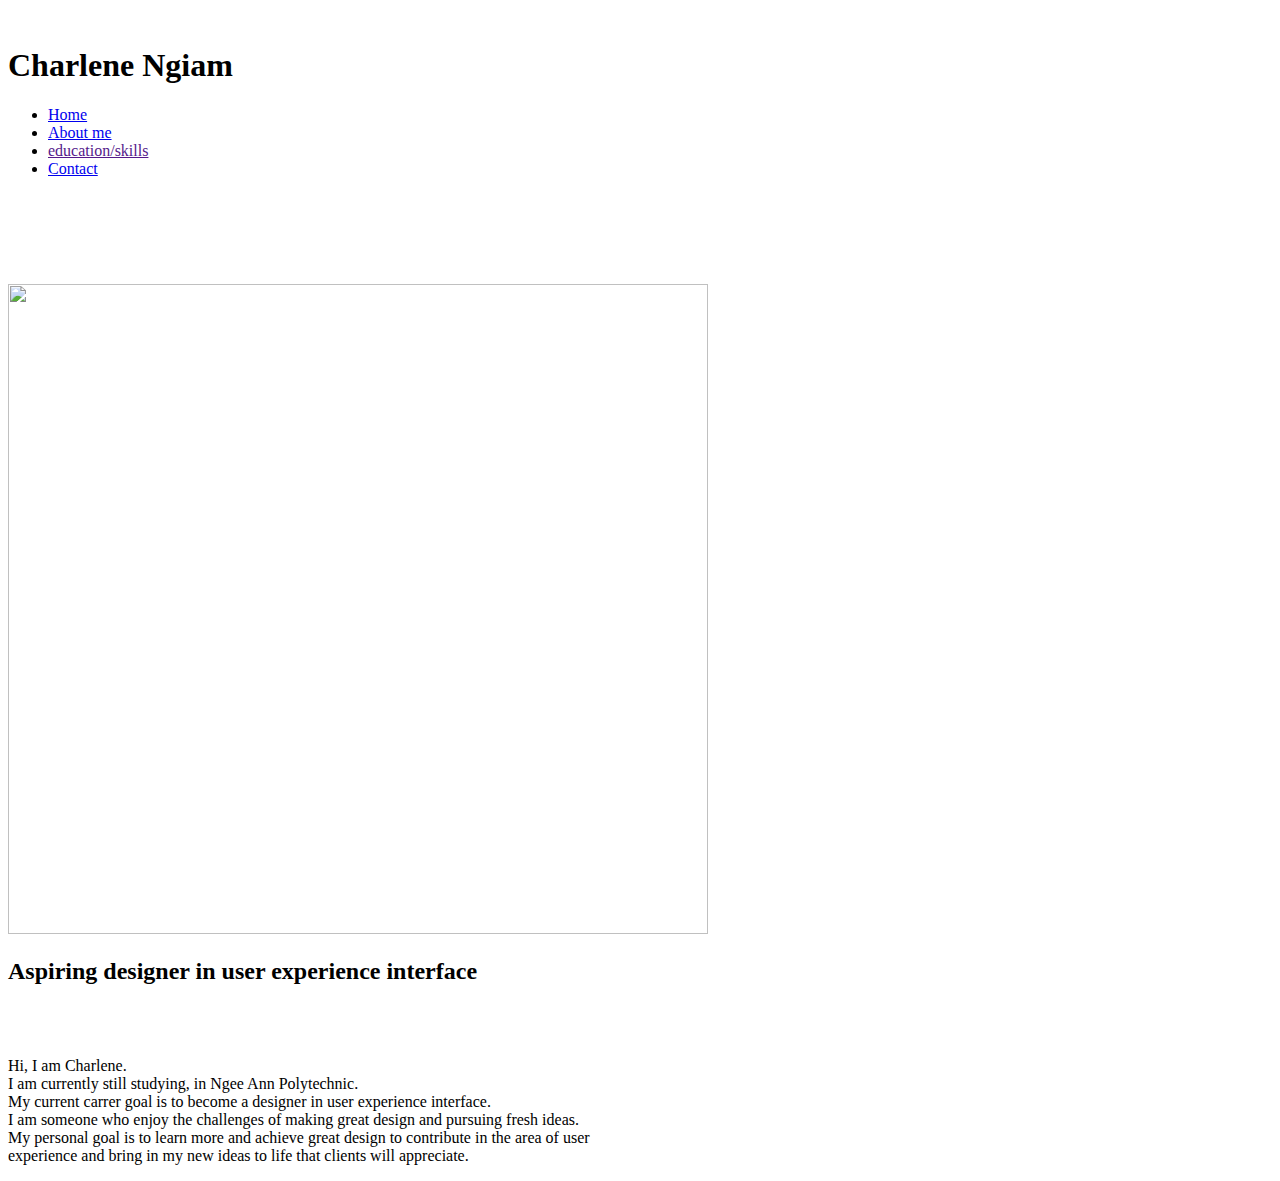
==== aboutme.html @ be88ed35 "about me html page" ====
<!DOCTYPE html>
<html>
<head>
    <meta charset="utf-8">
    <meta name="viewport" content="width=device-width, initial-scale=1.0">
    <title>Charlene's portfolio website</title>
    <link rel="stylesheet" href="styleaboutme.css"> 
</head>
<body>
<!-- back ground of the whole page -->
<div class="page"> 
    <nav>
        <br>
        <h1>Charlene Ngiam</h1>
        <ul>
            <li><a href="index.html">Home</a></li>
            <li><a href="aboutme.html">About me</a></li>
            <li><a href="">education/skills</a></li>
            <li><a href="content.html">Contact</a></li>
        </ul>
    </nav>
<div class="container">
    <div class="image" style="text-align: left;" >
        <br>
        <br>
        <br>
        <br>
        <br>
        <img src="images/aboutme.jpg" class="aboutme-img" width="700" height="650"  > 
    </div>
    <div class="infotext" >
        <h2>Aspiring designer in user experience interface</h2>
        <br>
        <br>
        <p>
            Hi, I am Charlene.
        <br>
            I am currently still studying, in Ngee Ann Polytechnic.
        <br>
            My current carrer goal is to become a designer in user experience interface.
        <br>
            I am someone who enjoy the challenges of making great design and pursuing fresh ideas. 
        <br>
            My personal goal is to learn more and achieve great design to contribute in the area of user <br> experience and bring in my new ideas to life that clients will appreciate.
        </p>
    </div>
</div>   
</div>




</body>
</html>
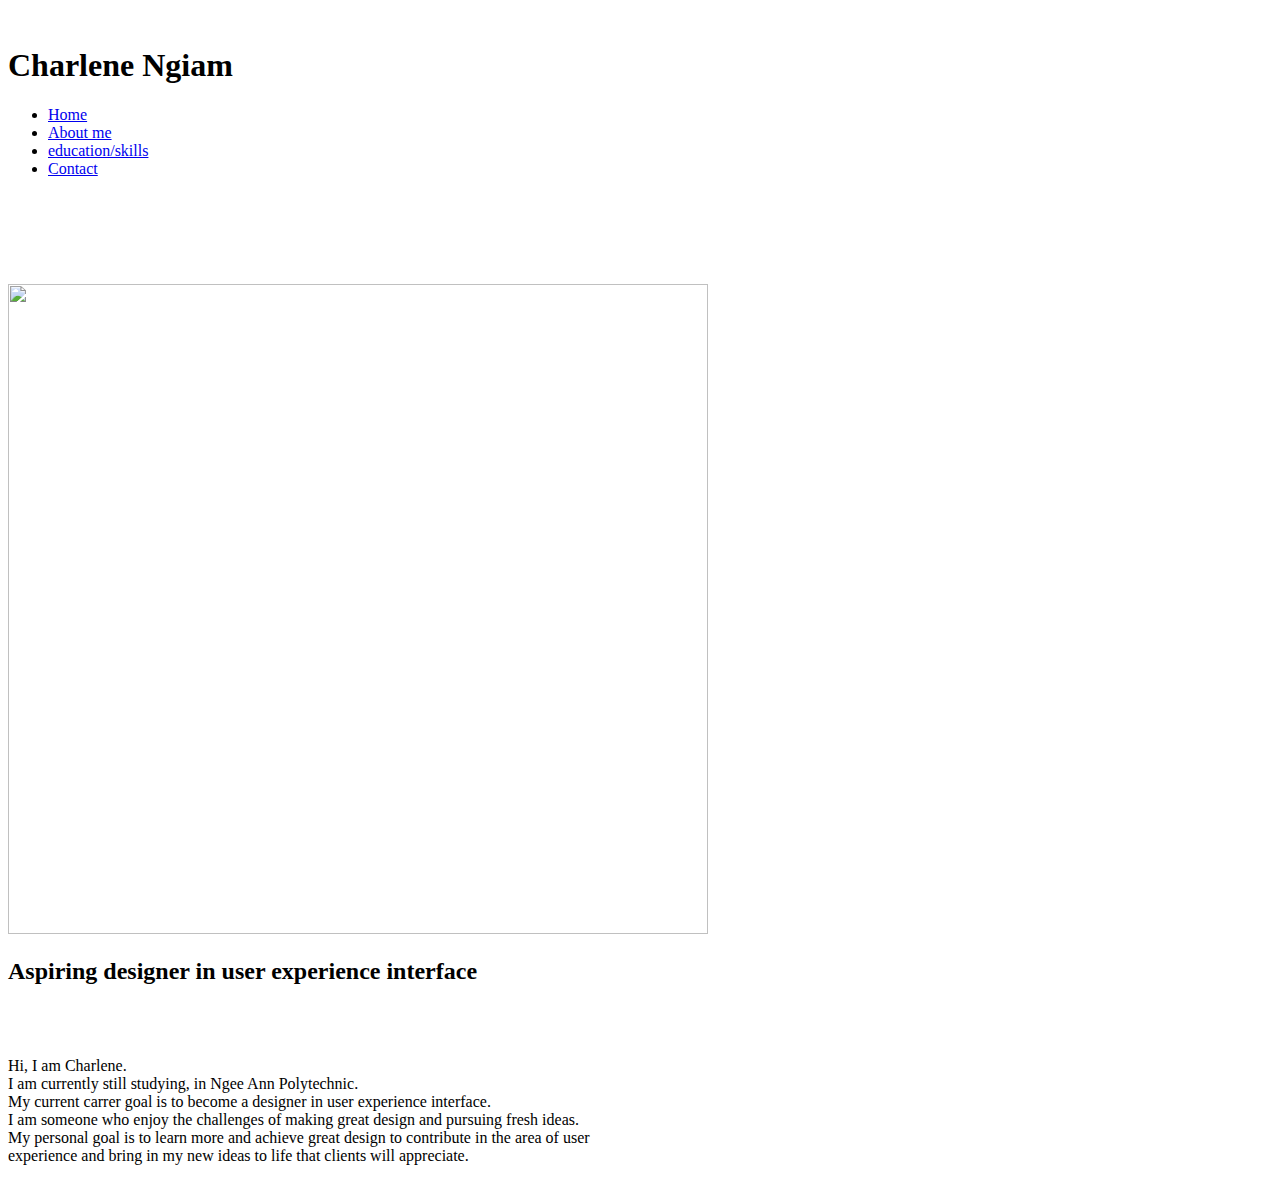
==== commit 6bb3d440: "about me page" ====
--- a/aboutme.html
+++ b/aboutme.html
@@ -1,24 +1,30 @@
 <!DOCTYPE html>
 <html>
+<!-- heading and links to stylesheet/css -->
 <head>
     <meta charset="utf-8">
     <meta name="viewport" content="width=device-width, initial-scale=1.0">
     <title>Charlene's portfolio website</title>
+    <link rel="stylesheet" href="normalize.css">
     <link rel="stylesheet" href="styleaboutme.css"> 
 </head>
 <body>
-<!-- back ground of the whole page -->
+<!-- the whole page -->
 <div class="page"> 
+    <!-- the navigation bar of the page -->
     <nav>
         <br>
+        <!-- My name at the top left side of the page -->
         <h1>Charlene Ngiam</h1>
+        <!-- links to go different pages in the website -->
         <ul>
             <li><a href="index.html">Home</a></li>
             <li><a href="aboutme.html">About me</a></li>
-            <li><a href="">education/skills</a></li>
-            <li><a href="content.html">Contact</a></li>
+            <li><a href="educationskills.html">education/skills</a></li>
+            <li><a href="contact.html">Contact</a></li>
         </ul>
     </nav>
+<!-- the image in my about me page -->
 <div class="container">
     <div class="image" style="text-align: left;" >
         <br>
@@ -26,8 +32,10 @@
         <br>
         <br>
         <br>
+        <!-- linking to the image i saved in this file, giving the image's width and height to fit in website -->
         <img src="images/aboutme.jpg" class="aboutme-img" width="700" height="650"  > 
     </div>
+    <!-- the infomations about myself, appears below the picture  -->
     <div class="infotext" >
         <h2>Aspiring designer in user experience interface</h2>
         <br>
@@ -42,13 +50,13 @@
             I am someone who enjoy the challenges of making great design and pursuing fresh ideas. 
         <br>
             My personal goal is to learn more and achieve great design to contribute in the area of user <br> experience and bring in my new ideas to life that clients will appreciate.
+        <br>
+        <br>
         </p>
     </div>
 </div>   
 </div>
 
 
-
-
 </body>
 </html>
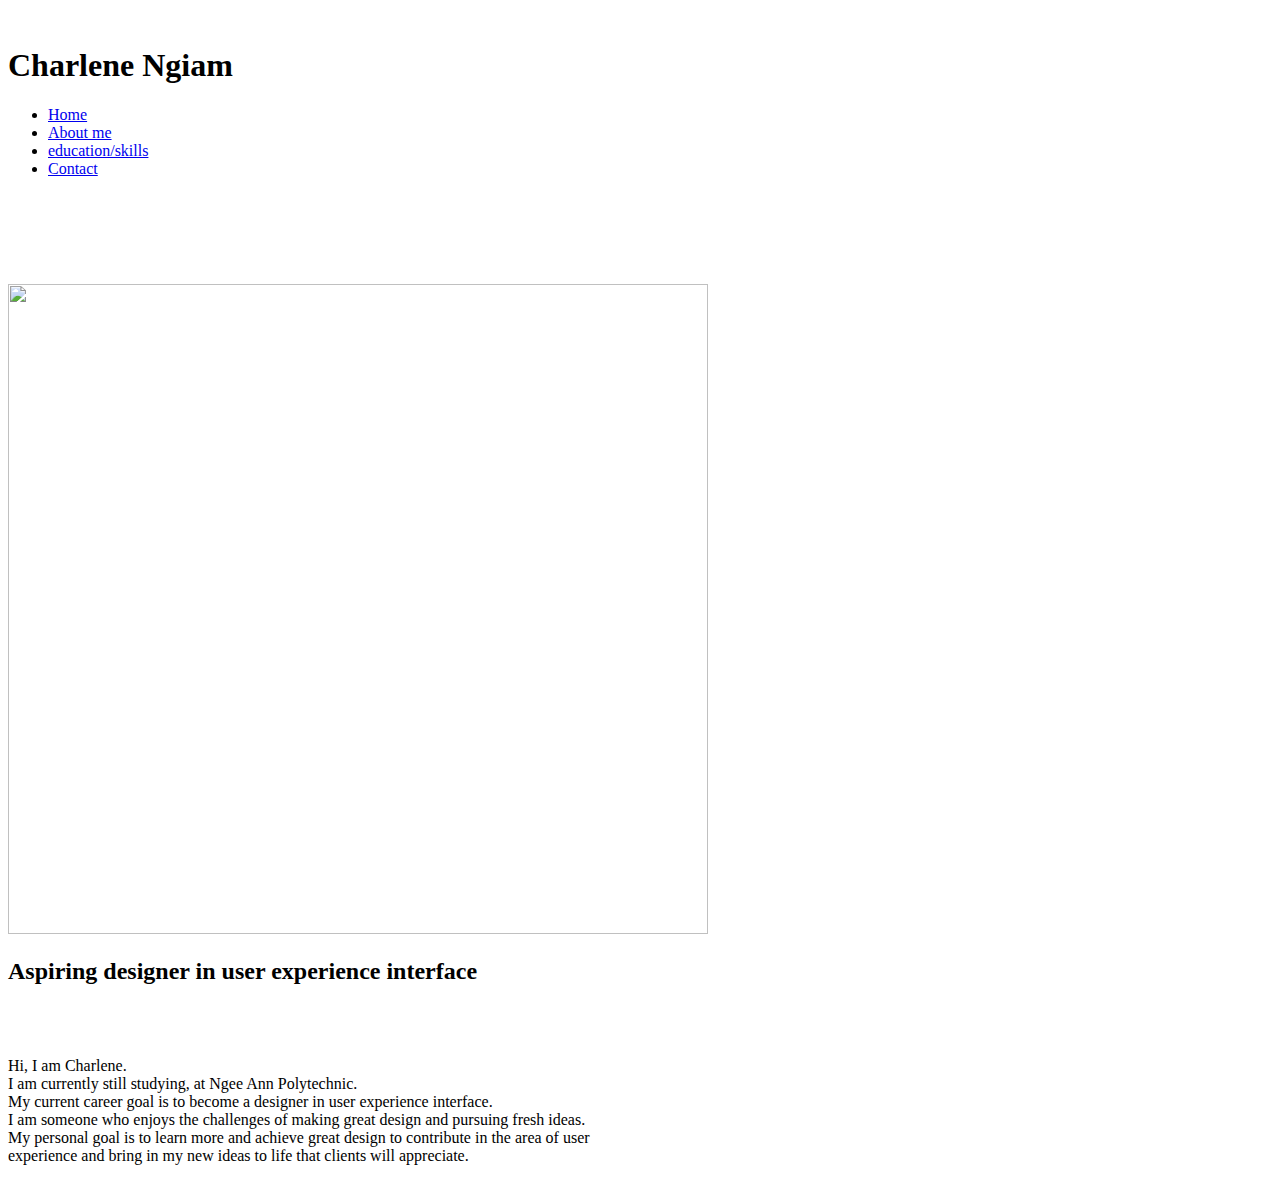
==== commit 6fade6e3: "make changes" ====
--- a/aboutme.html
+++ b/aboutme.html
@@ -43,11 +43,11 @@
         <p>
             Hi, I am Charlene.
         <br>
-            I am currently still studying, in Ngee Ann Polytechnic.
+            I am currently still studying, at Ngee Ann Polytechnic.
         <br>
-            My current carrer goal is to become a designer in user experience interface.
+            My current career goal is to become a designer in user experience interface.
         <br>
-            I am someone who enjoy the challenges of making great design and pursuing fresh ideas. 
+            I am someone who enjoys the challenges of making great design and pursuing fresh ideas. 
         <br>
             My personal goal is to learn more and achieve great design to contribute in the area of user <br> experience and bring in my new ideas to life that clients will appreciate.
         <br>
